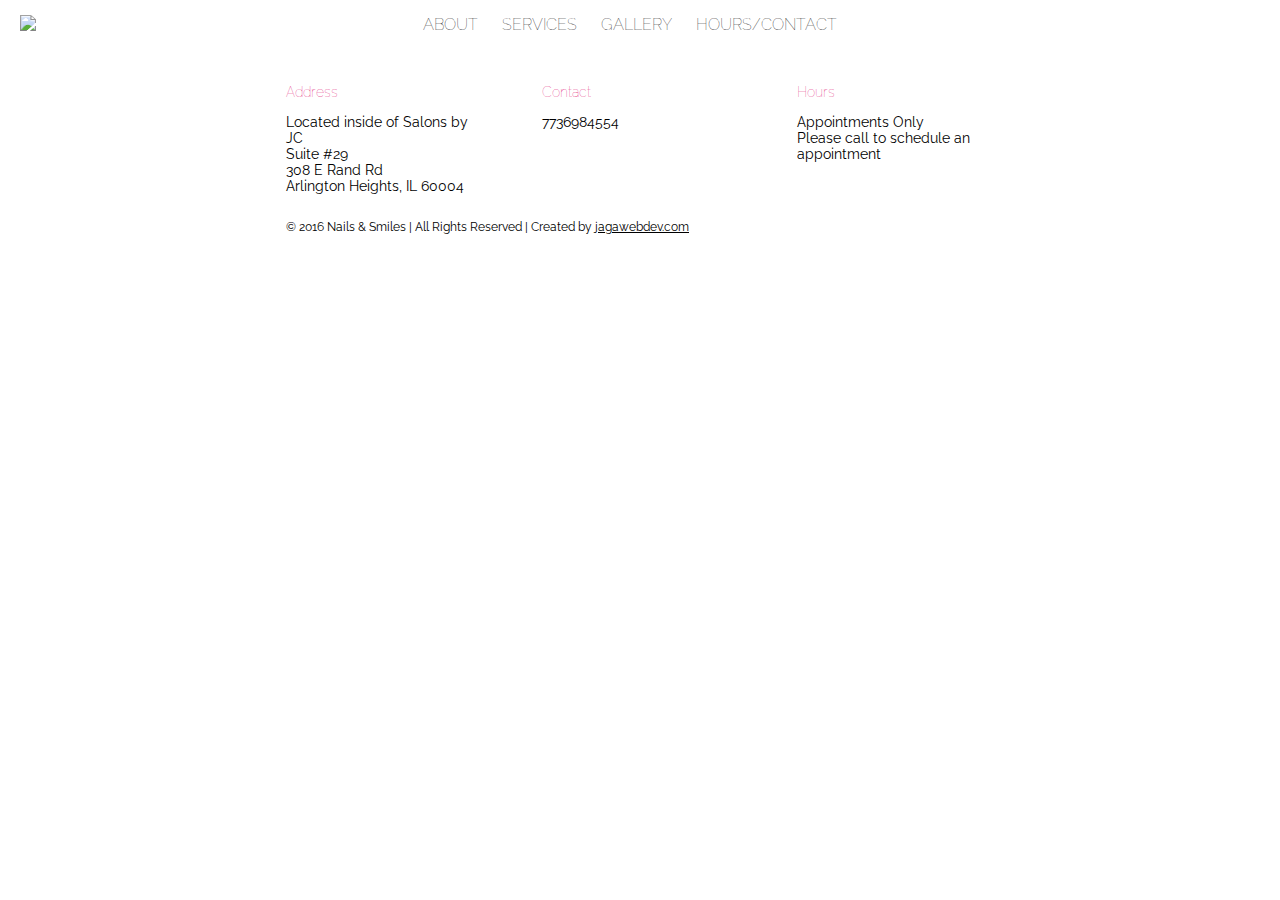
==== index.html @ c0f285d2 "form add" ====
<!DOCTYPE html>
<html lang="en" ng-app="nailsAndSmiles">
<head>
    <meta charset="UTF-8">
    <meta http-equiv="X-UA-Compatible" content="IE=edge">
    <meta name="viewport" content="width=device-width, initial-scale=1">
    <link href="https://fonts.googleapis.com/css?family=Raleway:300,400" rel="stylesheet"> 
    <link rel="stylesheet" type="text/css" href="//code.ionicframework.com/ionicons/2.0.1/css/ionicons.min.css">
        
    <title>Nails & Smiles</title>
    <link rel="stylesheet" href="css/main.css">
</head>
<body> 
        <!-- Navigation Bar -->
        <nav class="navbar-container">
            
            <div class="logo">
                <img src="assets/nails-and-smiles-sm-logo.png"/>
            </div>
        
            <ul class="navbar">
                <li><a href="#/landing" class="nav-link">about</a></li>
                <li><a href="#/services" class="nav-link">services</a></li>
                <li><a href="#/gallery" class="nav-link">gallery</a></li>
                <li><a href="#/hours" class="nav-link">hours/contact</a></li>
                <!--<li><a href="#/contact" class="nav-link">contact</a></li>-->
            </ul>
            
            <a href="#">
                <div onclick="myFunction()"  class="hamburger ion-android-menu">
                    <div class="drop-menu">
                        <ul class="drop-ul">
                            <a href="#/landing" class="drop-link"><li class="drop-li">about</li></a>
                            <a href="#/services" class="drop-link"><li class="drop-li">services</li></a>
                            <a href="#/gallery" class="drop-link"><li class="drop-li">gallery</li></a>
                            <a href="#/hours" class="drop-link"><li class="drop-li">hours/contact</li></a>
                            <!--<a href="#" class="drop-link"><li class="drop-li">Contact</li></a>-->
                        </ul>
                    </div>
               </div>
           </a>
        </nav> <!-- End Navigation Bar -->
        
        <div ng-view></div>
        
        
        <footer>
            <div class="footer-container footer-responsive">
                <div class="sub-container">
                    <h3>Address</h3>
                    <p>Located inside of Salons by JC<br/>Suite #29<br/>308 E Rand Rd<br/> Arlington Heights, IL 60004</p>
                </div>
                <div class="sub-container">
                    <h3>Contact</h3>
                    <p>7736984554</p>
                </div>
                <div class="sub-container">
                    <h3>Hours</h3>
                    <p>Appointments Only<br/>Please call to schedule an appointment</p>
                </div>
                <div class="clearfix"></div>
                <div class="copyright">
                    <p>&#169; 2016 Nails & Smiles | All Rights Reserved | Created by <a href="http://www.jagawebdev.com" target="_blank">jagawebdev.com</a></p>
                </div>
            </div>
        </footer>
    <!-- third party js -->
    <script src="https://code.jquery.com/jquery-2.2.0.min.js"></script>
    <script src="https://ajax.googleapis.com/ajax/libs/angularjs/1.5.8/angular.min.js"></script>
    <script src="https://ajax.googleapis.com/ajax/libs/angularjs/1.4.7/angular-route.js"></script>
    <!-- application scripts -->
    <script src="js/index.js" type="text/javascript"></script>
    <script src="js/app.js" type="text/javascript"></script>
</body>
</html>
---- css/main.css ----
/*! normalize.css v4.1.1 | MIT License | github.com/necolas/normalize.css */
/**
 * 1. Change the default font family in all browsers (opinionated).
 * 2. Prevent adjustments of font size after orientation changes in IE and iOS.
 */
html {
  font-family: sans-serif;
  /* 1 */
  -ms-text-size-adjust: 100%;
  /* 2 */
  -webkit-text-size-adjust: 100%;
  /* 2 */ }

/**
 * Remove the margin in all browsers (opinionated).
 */
body {
  margin: 0; }

/* HTML5 display definitions
   ========================================================================== */
/**
 * Add the correct display in IE 9-.
 * 1. Add the correct display in Edge, IE, and Firefox.
 * 2. Add the correct display in IE.
 */
article,
aside,
details,
figcaption,
figure,
footer,
header,
main,
menu,
nav,
section,
summary {
  /* 1 */
  display: block; }

/**
 * Add the correct display in IE 9-.
 */
audio,
canvas,
progress,
video {
  display: inline-block; }

/**
 * Add the correct display in iOS 4-7.
 */
audio:not([controls]) {
  display: none;
  height: 0; }

/**
 * Add the correct vertical alignment in Chrome, Firefox, and Opera.
 */
progress {
  vertical-align: baseline; }

/**
 * Add the correct display in IE 10-.
 * 1. Add the correct display in IE.
 */
template,
[hidden] {
  display: none; }

/* Links
   ========================================================================== */
/**
 * 1. Remove the gray background on active links in IE 10.
 * 2. Remove gaps in links underline in iOS 8+ and Safari 8+.
 */
a {
  background-color: transparent;
  /* 1 */
  -webkit-text-decoration-skip: objects;
  /* 2 */ }

/**
 * Remove the outline on focused links when they are also active or hovered
 * in all browsers (opinionated).
 */
a:active,
a:hover {
  outline-width: 0; }

/* Text-level semantics
   ========================================================================== */
/**
 * 1. Remove the bottom border in Firefox 39-.
 * 2. Add the correct text decoration in Chrome, Edge, IE, Opera, and Safari.
 */
abbr[title] {
  border-bottom: none;
  /* 1 */
  text-decoration: underline;
  /* 2 */
  text-decoration: underline dotted;
  /* 2 */ }

/**
 * Prevent the duplicate application of `bolder` by the next rule in Safari 6.
 */
b,
strong {
  font-weight: inherit; }

/**
 * Add the correct font weight in Chrome, Edge, and Safari.
 */
b,
strong {
  font-weight: bolder; }

/**
 * Add the correct font style in Android 4.3-.
 */
dfn {
  font-style: italic; }

/**
 * Correct the font size and margin on `h1` elements within `section` and
 * `article` contexts in Chrome, Firefox, and Safari.
 */
h1 {
  font-size: 2em;
  margin: 0.67em 0; }

/**
 * Add the correct background and color in IE 9-.
 */
mark {
  background-color: #ff0;
  color: #000; }

/**
 * Add the correct font size in all browsers.
 */
small {
  font-size: 80%; }

/**
 * Prevent `sub` and `sup` elements from affecting the line height in
 * all browsers.
 */
sub,
sup {
  font-size: 75%;
  line-height: 0;
  position: relative;
  vertical-align: baseline; }

sub {
  bottom: -0.25em; }

sup {
  top: -0.5em; }

/* Embedded content
   ========================================================================== */
/**
 * Remove the border on images inside links in IE 10-.
 */
img {
  border-style: none; }

/**
 * Hide the overflow in IE.
 */
svg:not(:root) {
  overflow: hidden; }

/* Grouping content
   ========================================================================== */
/**
 * 1. Correct the inheritance and scaling of font size in all browsers.
 * 2. Correct the odd `em` font sizing in all browsers.
 */
code,
kbd,
pre,
samp {
  font-family: monospace, monospace;
  /* 1 */
  font-size: 1em;
  /* 2 */ }

/**
 * Add the correct margin in IE 8.
 */
figure {
  margin: 1em 40px; }

/**
 * 1. Add the correct box sizing in Firefox.
 * 2. Show the overflow in Edge and IE.
 */
hr {
  box-sizing: content-box;
  /* 1 */
  height: 0;
  /* 1 */
  overflow: visible;
  /* 2 */ }

/* Forms
   ========================================================================== */
/**
 * 1. Change font properties to `inherit` in all browsers (opinionated).
 * 2. Remove the margin in Firefox and Safari.
 */
button,
input,
select,
textarea {
  font: inherit;
  /* 1 */
  margin: 0;
  /* 2 */ }

/**
 * Restore the font weight unset by the previous rule.
 */
optgroup {
  font-weight: bold; }

/**
 * Show the overflow in IE.
 * 1. Show the overflow in Edge.
 */
button,
input {
  /* 1 */
  overflow: visible; }

/**
 * Remove the inheritance of text transform in Edge, Firefox, and IE.
 * 1. Remove the inheritance of text transform in Firefox.
 */
button,
select {
  /* 1 */
  text-transform: none; }

/**
 * 1. Prevent a WebKit bug where (2) destroys native `audio` and `video`
 *    controls in Android 4.
 * 2. Correct the inability to style clickable types in iOS and Safari.
 */
button,
html [type="button"],
[type="reset"],
[type="submit"] {
  -webkit-appearance: button;
  /* 2 */ }

/**
 * Remove the inner border and padding in Firefox.
 */
button::-moz-focus-inner,
[type="button"]::-moz-focus-inner,
[type="reset"]::-moz-focus-inner,
[type="submit"]::-moz-focus-inner {
  border-style: none;
  padding: 0; }

/**
 * Restore the focus styles unset by the previous rule.
 */
button:-moz-focusring,
[type="button"]:-moz-focusring,
[type="reset"]:-moz-focusring,
[type="submit"]:-moz-focusring {
  outline: 1px dotted ButtonText; }

/**
 * Change the border, margin, and padding in all browsers (opinionated).
 */
fieldset {
  border: 1px solid #c0c0c0;
  margin: 0 2px;
  padding: 0.35em 0.625em 0.75em; }

/**
 * 1. Correct the text wrapping in Edge and IE.
 * 2. Correct the color inheritance from `fieldset` elements in IE.
 * 3. Remove the padding so developers are not caught out when they zero out
 *    `fieldset` elements in all browsers.
 */
legend {
  box-sizing: border-box;
  /* 1 */
  color: inherit;
  /* 2 */
  display: table;
  /* 1 */
  max-width: 100%;
  /* 1 */
  padding: 0;
  /* 3 */
  white-space: normal;
  /* 1 */ }

/**
 * Remove the default vertical scrollbar in IE.
 */
textarea {
  overflow: auto; }

/**
 * 1. Add the correct box sizing in IE 10-.
 * 2. Remove the padding in IE 10-.
 */
[type="checkbox"],
[type="radio"] {
  box-sizing: border-box;
  /* 1 */
  padding: 0;
  /* 2 */ }

/**
 * Correct the cursor style of increment and decrement buttons in Chrome.
 */
[type="number"]::-webkit-inner-spin-button,
[type="number"]::-webkit-outer-spin-button {
  height: auto; }

/**
 * 1. Correct the odd appearance in Chrome and Safari.
 * 2. Correct the outline style in Safari.
 */
[type="search"] {
  -webkit-appearance: textfield;
  /* 1 */
  outline-offset: -2px;
  /* 2 */ }

/**
 * Remove the inner padding and cancel buttons in Chrome and Safari on OS X.
 */
[type="search"]::-webkit-search-cancel-button,
[type="search"]::-webkit-search-decoration {
  -webkit-appearance: none; }

/**
 * Correct the text style of placeholders in Chrome, Edge, and Safari.
 */
::-webkit-input-placeholder {
  color: inherit;
  opacity: 0.54; }

/**
 * 1. Correct the inability to style clickable types in iOS and Safari.
 * 2. Change font properties to `inherit` in Safari.
 */
::-webkit-file-upload-button {
  -webkit-appearance: button;
  /* 1 */
  font: inherit;
  /* 2 */ }

.navbar-container {
  display: block;
  width: 100%;
  height: 50px;
  z-index: 200;
  background-color: rgba(255, 255, 255, 0.8);
  text-align: center;
  text-transform: uppercase;
  font-weight: 100;
  font-size: 16px; }

.logo {
  position: absolute;
  top: 15px;
  left: 20px; }
  .logo img {
    width: 240px; }

.nav-link {
  text-decoration: none;
  color: black; }
  .nav-link:hover {
    text-decoration: none;
    color: black; }

.navbar {
  list-style: none;
  padding: 0;
  margin: 0;
  padding-top: 15px; }
  .navbar li {
    display: inline;
    padding: 20px 20px 0 0; }
    .navbar li:last-child {
      padding-right: 20px; }

.hamburger {
  display: none;
  color: black;
  width: 100%;
  font-size: 40px;
  padding: 5px 20px 0 0;
  text-align: right;
  z-index: 200; }
  .hamburger:hover {
    cursor: pointer; }

.drop-menu {
  text-align: center;
  display: none;
  position: absolute;
  top: 0;
  left: 0;
  right: 0;
  line-height: 0;
  margin-top: 10px;
  z-index: 300; }

.drop-ul {
  background-color: rgba(255, 255, 255, 0.8);
  list-style: none;
  padding-left: 0;
  z-index: 300; }

.drop-li {
  padding: 15px;
  font-weight: 300; }

.drop-link {
  text-decoration: none;
  font-size: 16px;
  color: black; }
  .drop-link:hover {
    text-decoration: none;
    color: black; }

@media screen and (max-width: 740px) {
  .logo {
    top: 20px; }
    .logo img {
      width: 170px; }

  .header.hidden {
    transform: translateY(0); }

  .navbar {
    display: none; }

  .hamburger {
    display: inline-block; } }
@media (min-width: 741px) and (max-width: 1200px) {
  .navbar-container {
    text-align: right; } }
*, *:after, *:before {
  -webkit-box-sizing: border-box;
  -moz-box-sizing: border-box;
  box-sizing: border-box; }

.about-hero {
  background-color: rgba(255, 255, 255, 0.8);
  margin: 150px auto 80px auto;
  width: 80%;
  padding: 20px 30px; }

.about-first {
  width: 50%;
  color: black;
  float: left;
  padding-right: 20px; }

.about-second {
  width: 50%;
  color: #e21776;
  float: left;
  padding-left: 20px; }

.about-third {
  text-align: center; }

@media screen and (max-width: 740px) {
  .about-first {
    width: 100%;
    padding-right: 0; }

  .about-second {
    width: 100%;
    padding-left: 0px; } }
.service-about {
  background-color: rgba(255, 255, 255, 0.8);
  margin: 150px auto 0 auto;
  width: 60%;
  padding: 30px 30px; }

.services-hero {
  background-color: rgba(0, 0, 0, 0.8);
  margin: 0 auto 80px auto;
  width: 60%;
  padding: 20px 30px; }

.mani-section {
  width: 50%;
  float: left;
  padding-right: 20px; }

.pedi-section {
  width: 50%;
  float: left;
  padding-left: 20px; }

h3 {
  font-weight: 100;
  color: #e21776;
  text-transform: uppercase; }

.sub-name {
  color: #e21776; }

.description {
  color: #dcdada; }

.price {
  color: #dcdada; }

@media screen and (max-width: 559px) {
  .services-responsive {
    width: 95%; }

  .service-about {
    margin-top: 50px; } }
@media screen and (max-width: 990px) {
  .mani-section {
    width: 100%;
    padding-right: 0px; }

  .pedi-section {
    width: 100%;
    padding-left: 0px; } }
@media (min-width: 560px) and (max-width: 1400px) {
  .services-responsive {
    width: 80%; } }
.hours-hero {
  background-color: rgba(255, 255, 255, 0.8);
  margin: 150px auto 80px auto;
  width: 80%;
  padding: 20px 30px; }

.hours-cta {
  width: 50%;
  float: left; }

.hours-email {
  width: 50%;
  float: left; }

.email-form {
  display: inline-block;
  width: 100%;
  margin: 15px auto 80px auto;
  float: left; }
  .email-form a {
    color: black; }
    .email-form a:hover {
      cursor: ponter;
      color: black; }

form {
  color: black;
  width: 100%;
  max-width: 500px;
  margin: 0 auto; }
  form input, form textarea {
    width: 100%;
    border: solid 1px rgba(0, 0, 0, 0.3);
    padding: 5px; }
    form input:focus, form textarea:focus {
      border: solid 1px #e21776; }
  form [type="submit"] {
    background-color: #e21776;
    font-size: 18px;
    color: white;
    letter-spacing: 0.06em;
    text-transform: uppercase;
    width: 100px;
    padding: 10px;
    cursor: pointer;
    border: none; }
    form [type="submit"]:hover {
      background-color: #e21776;
      color: black; }
  form textarea {
    height: 150px; }
  form label {
    display: block;
    margin-bottom: 20px; }
    form label span {
      display: block; }

@media screen and (max-width: 1000px) {
  .hours-cta {
    width: 100%; }

  .hours-email {
    width: 100%; }

  form {
    margin: 0; } }
html {
  background: url(../assets/main-bg-short.jpg) no-repeat center fixed;
  -webkit-background-size: cover;
  -moz-background-size: cover;
  -o-background-size: cover;
  background-size: cover; }

body {
  font-family: 'Raleway', sans-serif;
  font-size: 16px;
  position: relative; }

.clearfix {
  clear: both; }

footer {
  position: relative;
  background-color: rgba(255, 255, 255, 0.3);
  font-size: 14px;
  width: 100%;
  padding: 20px 0; }

.footer-container {
  position: relative;
  margin: auto;
  width: 60%; }
  .footer-container h3 {
    font-size: 14px;
    text-transform: none; }

.sub-container {
  width: 33.3%;
  float: left;
  padding: 0 30px; }

.copyright {
  font-size: 12px;
  padding-left: 30px; }
  .copyright a {
    color: black; }
    .copyright a:hover {
      color: black; }

@media screen and (max-width: 559px) {
  .responsive {
    width: 95%;
    margin-top: 50px; }

  .footer-responsive {
    width: 95%; }

  .sub-container {
    width: 100%; } }
@media (min-width: 560px) and (max-width: 990px) {
  .responsive {
    width: 80%; }

  .footer-responsive {
    width: 80%; }

  .sub-container {
    width: 100%; } }

/*# sourceMappingURL=main.css.map */
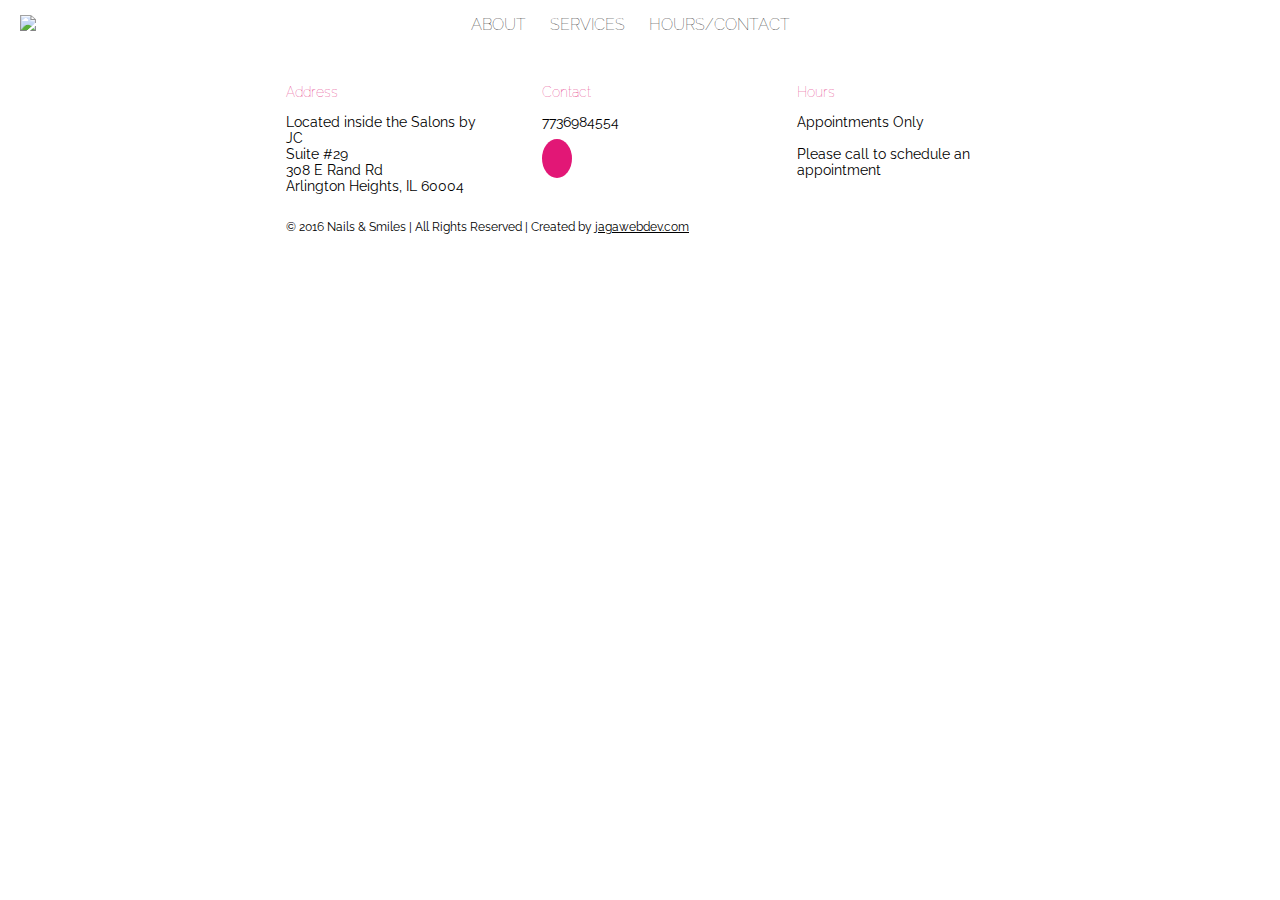
==== commit dd8c622a: "fix footer" ====
--- a/index.html
+++ b/index.html
@@ -21,7 +21,7 @@
             <ul class="navbar">
                 <li><a href="#/landing" class="nav-link">about</a></li>
                 <li><a href="#/services" class="nav-link">services</a></li>
-                <li><a href="#/gallery" class="nav-link">gallery</a></li>
+                <!--<li><a href="#/gallery" class="nav-link">gallery</a></li>-->
                 <li><a href="#/hours" class="nav-link">hours/contact</a></li>
                 <!--<li><a href="#/contact" class="nav-link">contact</a></li>-->
             </ul>
@@ -32,7 +32,7 @@
                         <ul class="drop-ul">
                             <a href="#/landing" class="drop-link"><li class="drop-li">about</li></a>
                             <a href="#/services" class="drop-link"><li class="drop-li">services</li></a>
-                            <a href="#/gallery" class="drop-link"><li class="drop-li">gallery</li></a>
+                            <!--<a href="#/gallery" class="drop-link"><li class="drop-li">gallery</li></a>-->
                             <a href="#/hours" class="drop-link"><li class="drop-li">hours/contact</li></a>
                             <!--<a href="#" class="drop-link"><li class="drop-li">Contact</li></a>-->
                         </ul>
@@ -48,15 +48,16 @@
             <div class="footer-container footer-responsive">
                 <div class="sub-container">
                     <h3>Address</h3>
-                    <p>Located inside of Salons by JC<br/>Suite #29<br/>308 E Rand Rd<br/> Arlington Heights, IL 60004</p>
+                    <p>Located inside the Salons by JC<br/>Suite #29<br/>308 E Rand Rd<br/> Arlington Heights, IL 60004</p>
                 </div>
                 <div class="sub-container">
                     <h3>Contact</h3>
                     <p>7736984554</p>
+                    <a href="https://www.facebook.com/nailsandsmiles/" target="_blank"><span class="curcle ion-social-facebook"></span><br/></a>
                 </div>
                 <div class="sub-container">
                     <h3>Hours</h3>
-                    <p>Appointments Only<br/>Please call to schedule an appointment</p>
+                    <p>Appointments Only<br/><br/>Please call to schedule an appointment</p>
                 </div>
                 <div class="clearfix"></div>
                 <div class="copyright">
--- a/css/main.css
+++ b/css/main.css
@@ -423,7 +423,7 @@
   z-index: 300; }
 
 .drop-ul {
-  background-color: rgba(255, 255, 255, 0.8);
+  background-color: white;
   list-style: none;
   padding-left: 0;
   z-index: 300; }
@@ -434,7 +434,7 @@
 
 .drop-link {
   text-decoration: none;
-  font-size: 16px;
+  font-size: 14px;
   color: black; }
   .drop-link:hover {
     text-decoration: none;
@@ -465,7 +465,7 @@
 .about-hero {
   background-color: rgba(255, 255, 255, 0.8);
   margin: 150px auto 80px auto;
-  width: 80%;
+  width: 60%;
   padding: 20px 30px; }
 
 .about-first {
@@ -482,6 +482,13 @@
 
 .about-third {
   text-align: center; }
+
+.ion-social-facebook {
+  font-size: 24px;
+  background-color: #e21776;
+  color: white;
+  padding: 5px 15px;
+  border-radius: 100%; }
 
 @media screen and (max-width: 740px) {
   .about-first {
@@ -547,12 +554,16 @@
 .hours-hero {
   background-color: rgba(255, 255, 255, 0.8);
   margin: 150px auto 80px auto;
-  width: 80%;
+  width: 60%;
   padding: 20px 30px; }
 
 .hours-cta {
   width: 50%;
   float: left; }
+  .hours-cta a {
+    color: black; }
+    .hours-cta a:hover {
+      color: black; }
 
 .hours-email {
   width: 50%;
@@ -601,7 +612,7 @@
     form label span {
       display: block; }
 
-@media screen and (max-width: 1000px) {
+@media screen and (max-width: 1200px) {
   .hours-cta {
     width: 100%; }
 
@@ -620,13 +631,16 @@
 body {
   font-family: 'Raleway', sans-serif;
   font-size: 16px;
-  position: relative; }
+  position: relative;
+  min-height: 100vh; }
 
 .clearfix {
   clear: both; }
 
+.pink {
+  color: #e21776; }
+
 footer {
-  position: relative;
   background-color: rgba(255, 255, 255, 0.3);
   font-size: 14px;
   width: 100%;
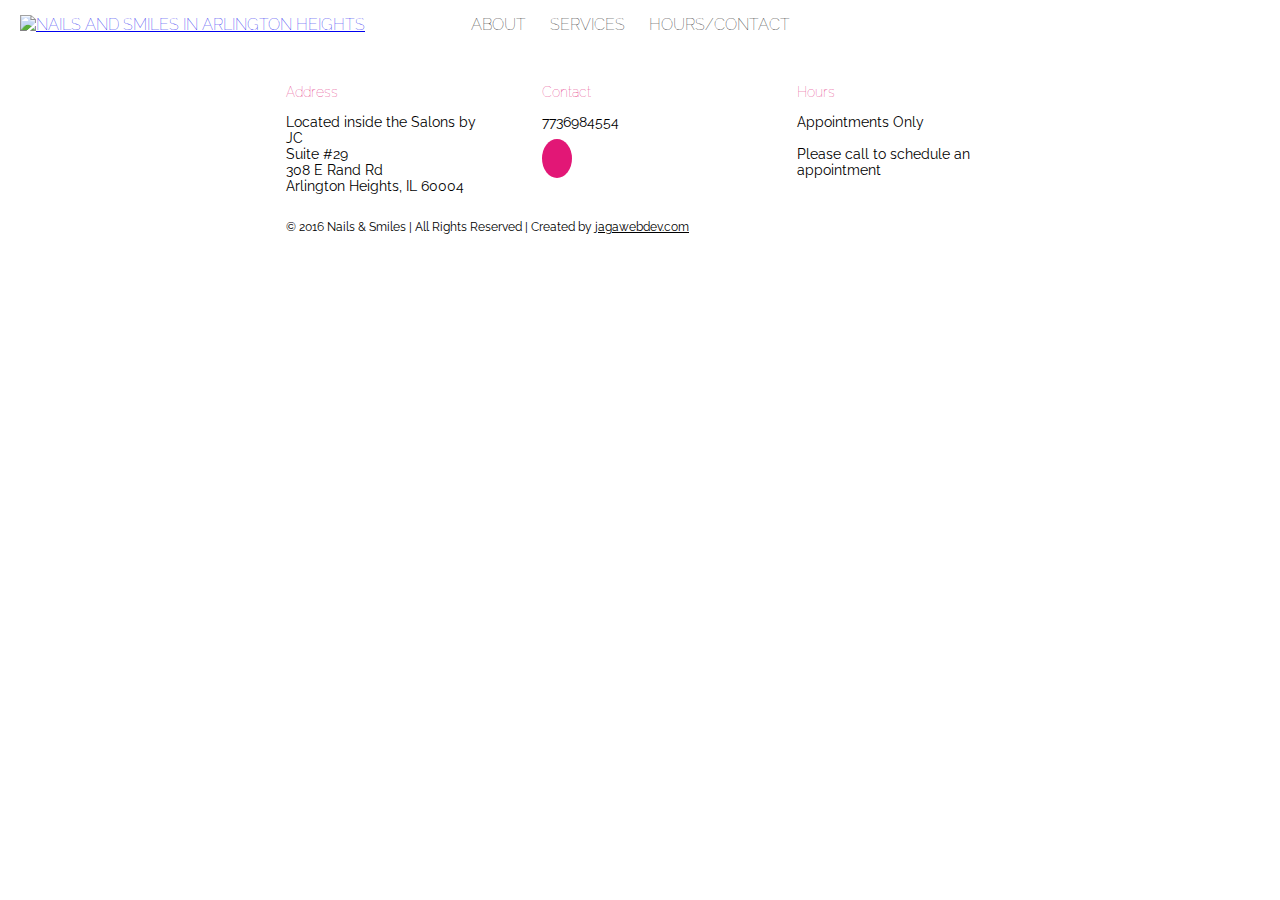
==== commit 2f60d654: "seo'" ====
--- a/index.html
+++ b/index.html
@@ -7,7 +7,9 @@
     <link href="https://fonts.googleapis.com/css?family=Raleway:300,400" rel="stylesheet"> 
     <link rel="stylesheet" type="text/css" href="//code.ionicframework.com/ionicons/2.0.1/css/ionicons.min.css">
         
-    <title>Nails & Smiles</title>
+    <title>Nails and Smiles</title>
+    <meta name="description" content="Nails and Smiles in Arlington heights. Best nail salon in 60004." />
+    <meta name="keywords" content="nails and smiles in arlington heights. located inside of salons by js. nails, nail salon." />
     <link rel="stylesheet" href="css/main.css">
 </head>
 <body> 
@@ -15,7 +17,7 @@
         <nav class="navbar-container">
             
             <div class="logo">
-                <img src="assets/nails-and-smiles-sm-logo.png"/>
+                <a href="#/landing"><img src="assets/nails-and-smiles-sm-logo.png" alt="nails and smiles in arlington heights"/></a>
             </div>
         
             <ul class="navbar">
@@ -72,5 +74,15 @@
     <!-- application scripts -->
     <script src="js/index.js" type="text/javascript"></script>
     <script src="js/app.js" type="text/javascript"></script>
+    <script>
+      (function(i,s,o,g,r,a,m){i['GoogleAnalyticsObject']=r;i[r]=i[r]||function(){
+      (i[r].q=i[r].q||[]).push(arguments)},i[r].l=1*new Date();a=s.createElement(o),
+      m=s.getElementsByTagName(o)[0];a.async=1;a.src=g;m.parentNode.insertBefore(a,m)
+      })(window,document,'script','https://www.google-analytics.com/analytics.js','ga');
+    
+      ga('create', 'UA-85184515-1', 'auto');
+      ga('send', 'pageview');
+    
+    </script>
 </body>
 </html>--- a/css/main.css
+++ b/css/main.css
@@ -686,5 +686,9 @@
 
   .sub-container {
     width: 100%; } }
+@media (min-width: 1500px) {
+  footer {
+    position: absolute;
+    bottom: 0; } }
 
 /*# sourceMappingURL=main.css.map */
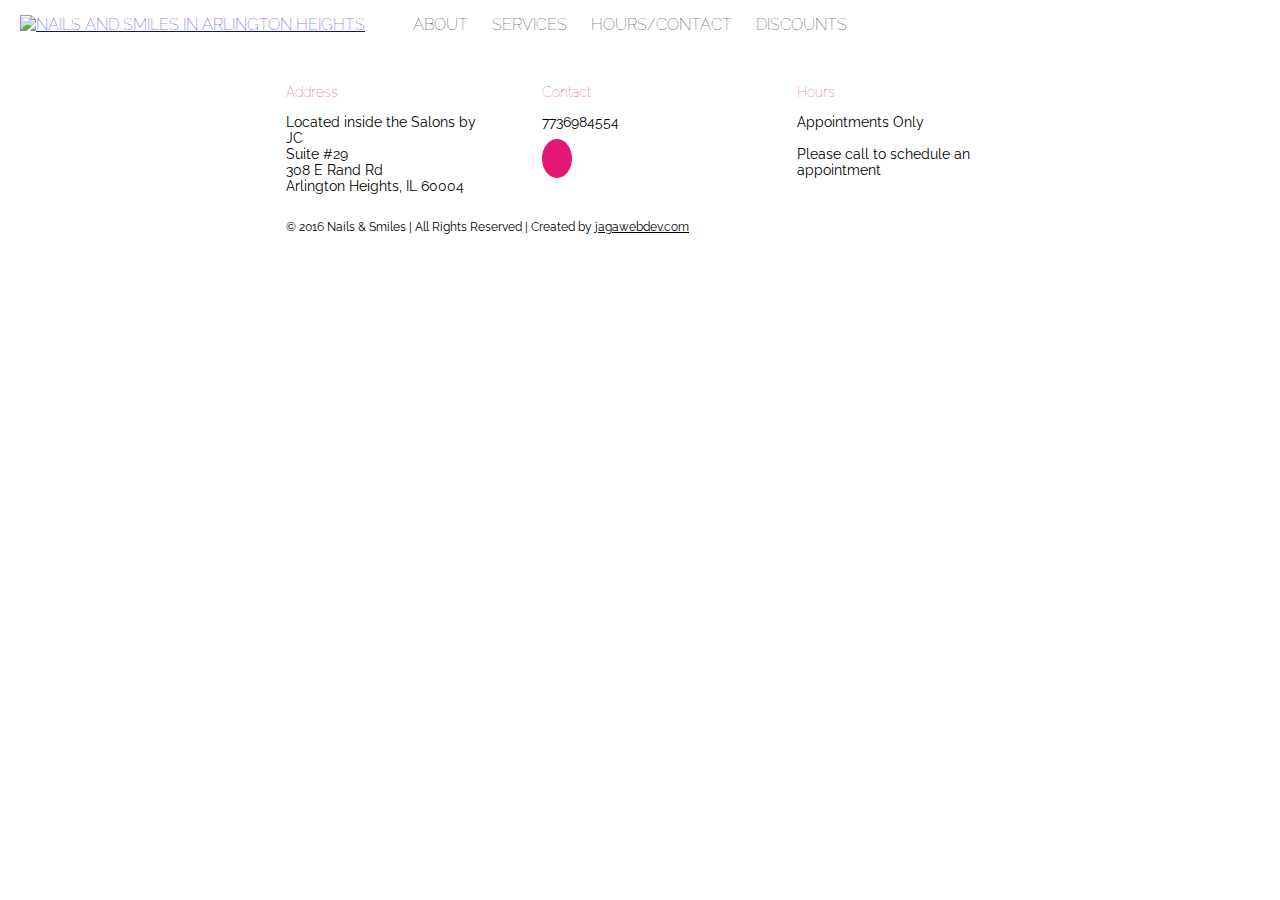
==== commit 4f281245: "add discount page" ====
--- a/index.html
+++ b/index.html
@@ -8,6 +8,7 @@
     <link rel="stylesheet" type="text/css" href="//code.ionicframework.com/ionicons/2.0.1/css/ionicons.min.css">
         
     <title>Nails and Smiles</title>
+    <link rel="shortcut icon" href="assets/nails-and-smiles-logo-round.jpg" />
     <meta name="description" content="Nails and Smiles in Arlington heights. Best nail salon in 60004." />
     <meta name="keywords" content="nails and smiles in arlington heights. located inside of salons by js. nails, nail salon." />
     <link rel="stylesheet" href="css/main.css">
@@ -25,7 +26,7 @@
                 <li><a href="#/services" class="nav-link">services</a></li>
                 <!--<li><a href="#/gallery" class="nav-link">gallery</a></li>-->
                 <li><a href="#/hours" class="nav-link">hours/contact</a></li>
-                <!--<li><a href="#/contact" class="nav-link">contact</a></li>-->
+                <li><a href="#/discounts" class="nav-link">discounts</a></li>
             </ul>
             
             <a href="#">
@@ -36,7 +37,7 @@
                             <a href="#/services" class="drop-link"><li class="drop-li">services</li></a>
                             <!--<a href="#/gallery" class="drop-link"><li class="drop-li">gallery</li></a>-->
                             <a href="#/hours" class="drop-link"><li class="drop-li">hours/contact</li></a>
-                            <!--<a href="#" class="drop-link"><li class="drop-li">Contact</li></a>-->
+                            <a href="#/discounts" class="drop-link"><li class="drop-li">discounts</li></a>
                         </ul>
                     </div>
                </div>
--- a/css/main.css
+++ b/css/main.css
@@ -621,6 +621,10 @@
 
   form {
     margin: 0; } }
+.discounts-img {
+  width: 100%;
+  height: auto; }
+
 html {
   background: url(../assets/main-bg-short.jpg) no-repeat center fixed;
   -webkit-background-size: cover;
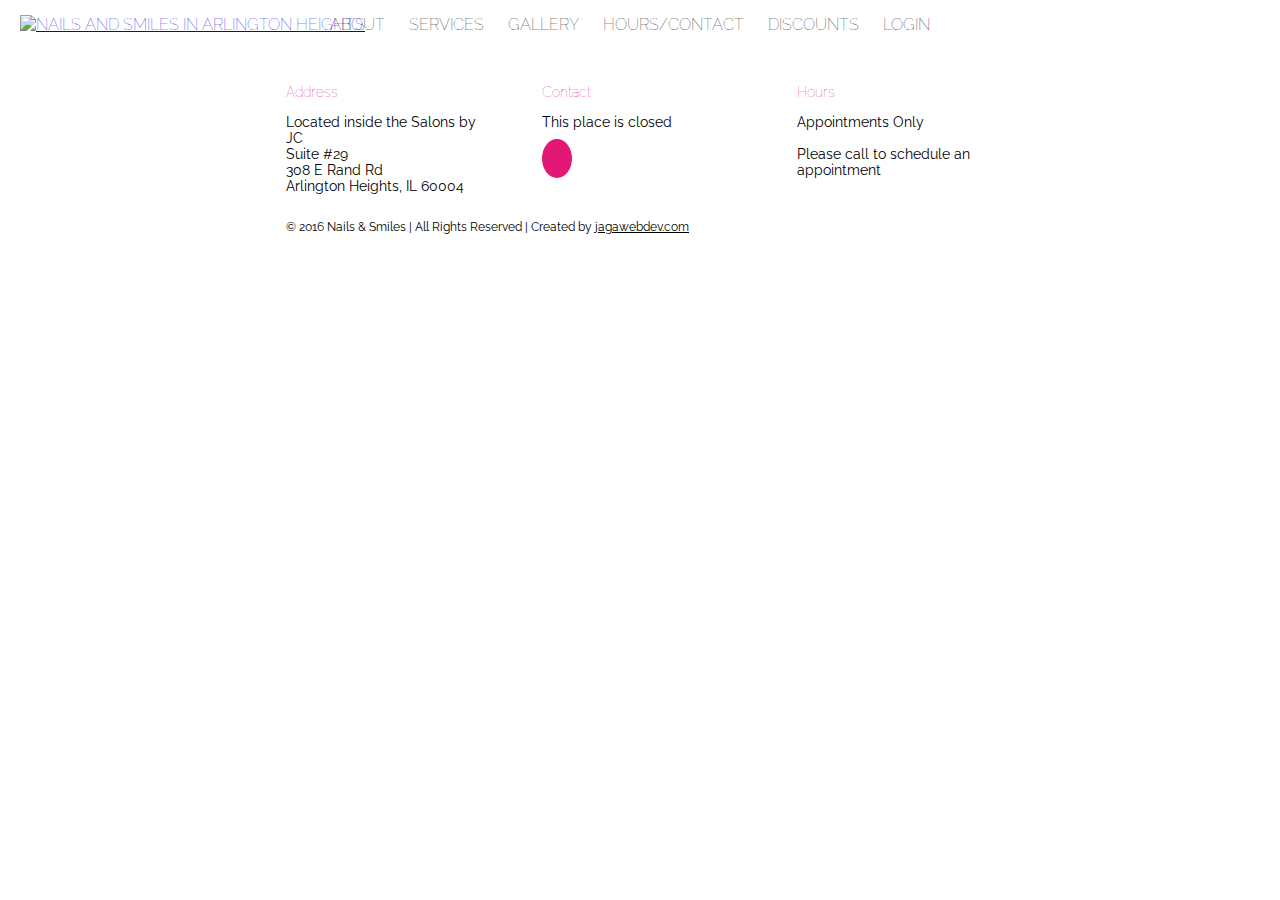
==== commit 9a8ea475: "added mongo" ====
--- a/index.html
+++ b/index.html
@@ -6,10 +6,9 @@
     <meta name="viewport" content="width=device-width, initial-scale=1">
     <link href="https://fonts.googleapis.com/css?family=Raleway:300,400" rel="stylesheet"> 
     <link rel="stylesheet" type="text/css" href="//code.ionicframework.com/ionicons/2.0.1/css/ionicons.min.css">
-        
     <title>Nails and Smiles</title>
     <link rel="shortcut icon" href="assets/nails-and-smiles-logo-round.jpg" />
-    <meta name="description" content="Nails and Smiles in Arlington heights. Best nail salon in 60004." />
+    <meta name="description" content="Nails and Smiles in Arlington heights. Best Nail Salon in 60004." />
     <meta name="keywords" content="nails and smiles in arlington heights. located inside of salons by js. nails, nail salon." />
     <link rel="stylesheet" href="css/main.css">
 </head>
@@ -24,9 +23,10 @@
             <ul class="navbar">
                 <li><a href="#/landing" class="nav-link">about</a></li>
                 <li><a href="#/services" class="nav-link">services</a></li>
-                <!--<li><a href="#/gallery" class="nav-link">gallery</a></li>-->
+                <li><a href="#/gallery" class="nav-link">gallery</a></li>
                 <li><a href="#/hours" class="nav-link">hours/contact</a></li>
                 <li><a href="#/discounts" class="nav-link">discounts</a></li>
+                <li><a href="https://nails-and-smiles-jagawebdev.c9users.io/users/login" class="nav-link">Login</a></li>
             </ul>
             
             <a href="#">
@@ -35,9 +35,10 @@
                         <ul class="drop-ul">
                             <a href="#/landing" class="drop-link"><li class="drop-li">about</li></a>
                             <a href="#/services" class="drop-link"><li class="drop-li">services</li></a>
-                            <!--<a href="#/gallery" class="drop-link"><li class="drop-li">gallery</li></a>-->
+                            <a href="#/gallery" class="drop-link"><li class="drop-li">gallery</li></a>
                             <a href="#/hours" class="drop-link"><li class="drop-li">hours/contact</li></a>
                             <a href="#/discounts" class="drop-link"><li class="drop-li">discounts</li></a>
+                            <!--<a href="#/blog" class="drop-link"><li class="drop-li">blog</li></a>-->
                         </ul>
                     </div>
                </div>
@@ -55,7 +56,7 @@
                 </div>
                 <div class="sub-container">
                     <h3>Contact</h3>
-                    <p>7736984554</p>
+                    <p>This place is closed</p>
                     <a href="https://www.facebook.com/nailsandsmiles/" target="_blank"><span class="curcle ion-social-facebook"></span><br/></a>
                 </div>
                 <div class="sub-container">
--- a/css/main.css
+++ b/css/main.css
@@ -489,6 +489,20 @@
   color: white;
   padding: 5px 15px;
   border-radius: 100%; }
+
+.cta-link {
+  color: white;
+  text-decoration: none; }
+  .cta-link:hover .landing-cta {
+    color: black; }
+
+.landing-cta {
+  width: 80%;
+  margin: auto;
+  text-align: center;
+  background-color: #e21776;
+  color: white;
+  padding: 20px 0; }
 
 @media screen and (max-width: 740px) {
   .about-first {
@@ -621,6 +635,12 @@
 
   form {
     margin: 0; } }
+.discounts-hero {
+  background-color: rgba(255, 255, 255, 0.8);
+  margin: 150px auto 80px auto;
+  width: 60%;
+  padding: 20px 30px; }
+
 .discounts-img {
   width: 100%;
   height: auto; }
